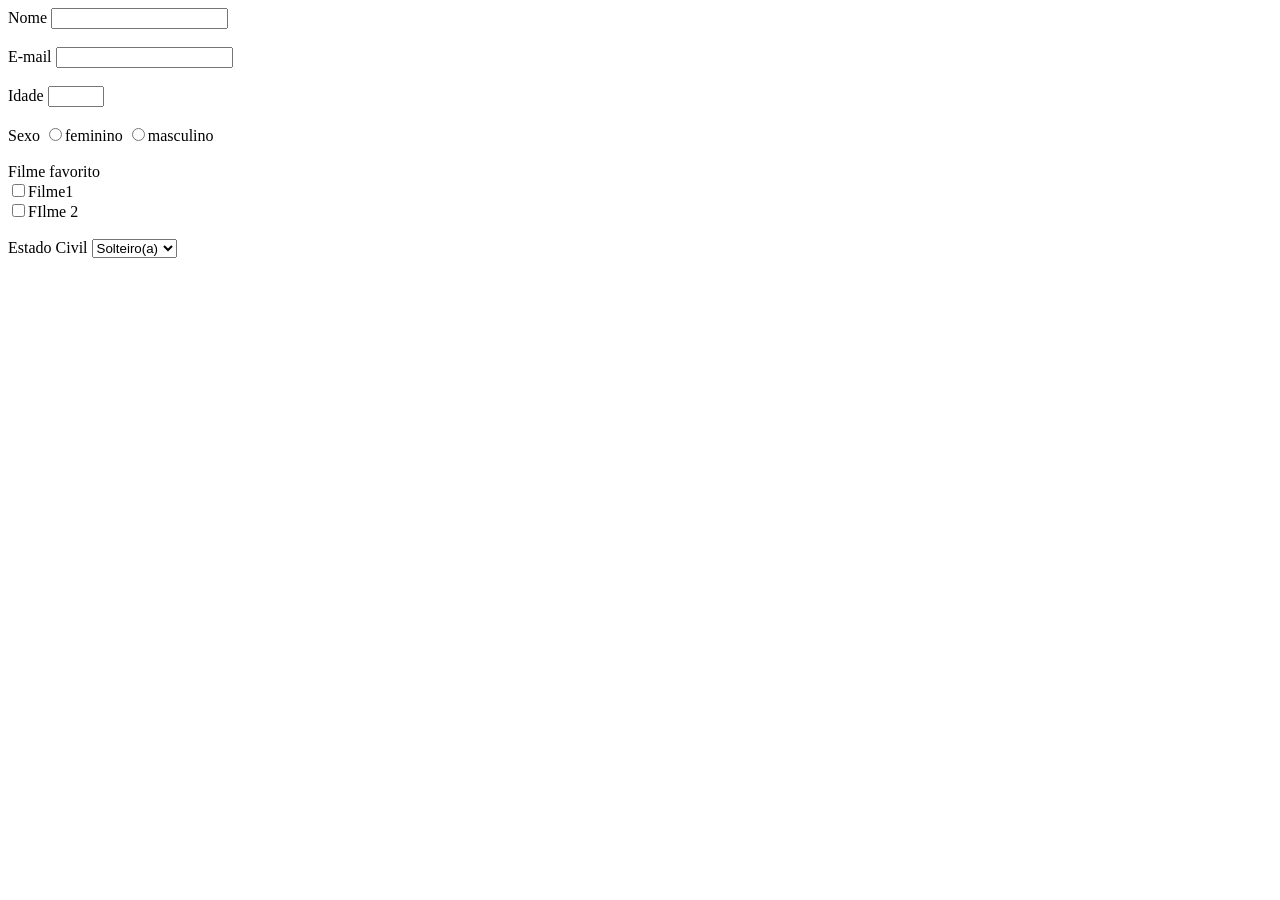
==== form.html @ dce6cc7e "Add files via upload" ====
<!doctype html>
<html>
    <head>
        <title>
            Form
        </title>
    </head>
    <body>
        <form>
            <label>Nome</label>
            <input type="text" required>
            <br> <br>
            <label>E-mail</label>
            <input type="email" required>
            <br> <br>
            <label>Idade</label>
            <input type="number" min="0" max="100" required>
            <br> <br>
            <label>Sexo</label>
            <input type="radio" name="sexoPessoa" value="f">feminino
            <input type="radio" name="sexoPessoa" value="m">masculino
            <br> <br>
            <label>Filme favorito</label>
            <br>
            <input type="checkbox" value="Filme1">Filme1
            <br>
            <input type="checkbox" value="Filme 2">FIlme 2
            <br> <br>
            <label>Estado Civil</label>
            <select name="a">
                <option>Solteiro(a)</option>
                <option>Casado(a)</option>
            </select>

        </form>
    </body>
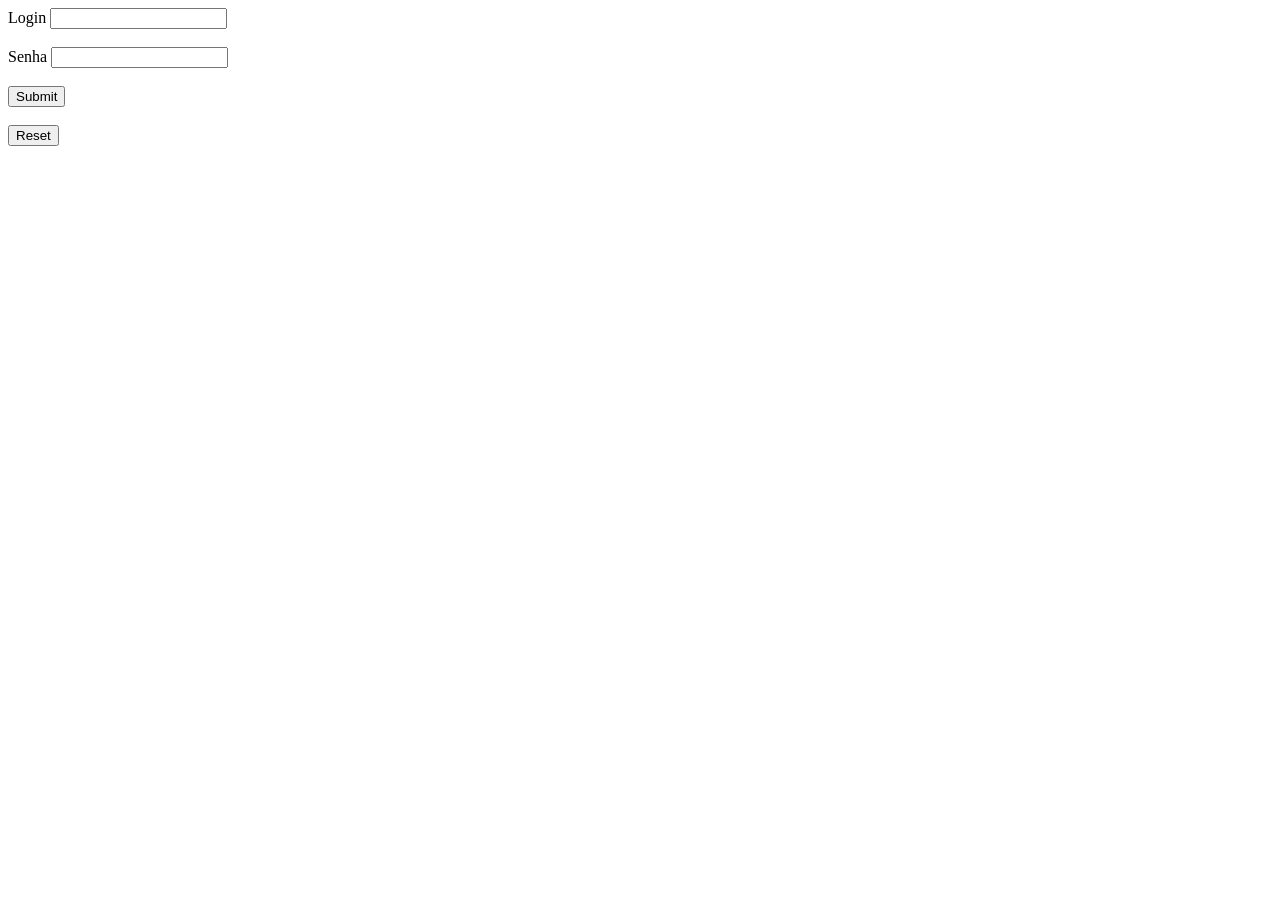
==== commit 773ab5a1: "form.html" ====
--- a/form.html
+++ b/form.html
@@ -6,32 +6,17 @@
         </title>
     </head>
     <body>
-        <form>
-            <label>Nome</label>
-            <input type="text" required>
-            <br> <br>
-            <label>E-mail</label>
+        <form action="file:///C:/Users/unitins/Downloads/login%20t/sucesso.html">
+            <label>Login</label>
             <input type="email" required>
             <br> <br>
-            <label>Idade</label>
-            <input type="number" min="0" max="100" required>
+            <label>Senha</label>
+            <input type="password" required>
             <br> <br>
-            <label>Sexo</label>
-            <input type="radio" name="sexoPessoa" value="f">feminino
-            <input type="radio" name="sexoPessoa" value="m">masculino
+            <input type="submit">
             <br> <br>
-            <label>Filme favorito</label>
-            <br>
-            <input type="checkbox" value="Filme1">Filme1
-            <br>
-            <input type="checkbox" value="Filme 2">FIlme 2
-            <br> <br>
-            <label>Estado Civil</label>
-            <select name="a">
-                <option>Solteiro(a)</option>
-                <option>Casado(a)</option>
-            </select>
+            <input type="reset">
 
         </form>
     </body>
-    +    
